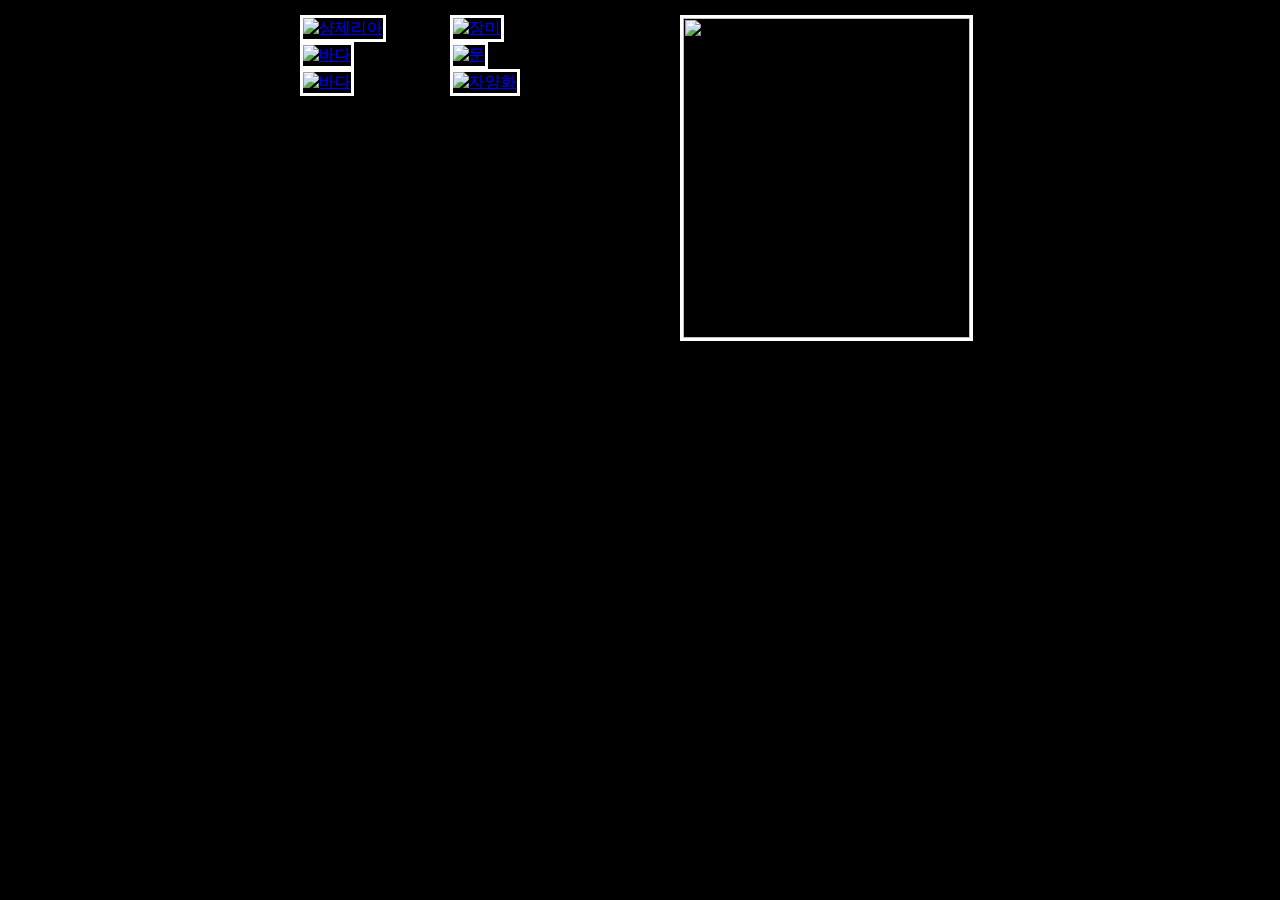
==== OCSS/WebContent/view/ocssImg.html @ d0117e24 "rr" ====
﻿<!DOCTYPE html PUBLIC "-//W3C//DTD HTML 4.01 Transitional//EN" "http://www.w3.org/TR/html4/loose.dtd">
<html>
	<head>
		<meta http-equiv="Content-Type" content="text/html; charset=UTF-8" />
		<meta http-equiv="Content-Style-Type" content="text/css" />
		<meta http-equiv="Content-Script-Type" content="text/javascript" />
		<title>sample2</title>
		<script type="text/javascript" src="http://ajax.googleapis.com/ajax/libs/jquery/1.6.2/jquery.min.js"></script>
		<style type="text/css">
*{
	margin:0;
	padding:0;
	border:0;
}
body{
	background:black;
}
#container{
	width:680px;
	margin:15px auto;
}
#img_navi{
	width:380px;
	float:left;
}
#img_navi li{
	list-style-type:none;
	width:150px;
	float:left;
}
#img_navi li img{
	border:3px solid white;
}
#img_main{
	width:300px;
	float:right;
}
#img_main img{
	position:absolute;
	border:3px solid white;
	width: 287px;
	height: 320px;
}
		</style>
		<script type="text/javascript">
$(function(){
	$("#img_navi a").click(function(){
		$("#img_main img").before("<img src='"+$(this).attr("href")+"' alt='' width='100' height='100'>");
		$("#img_main img:last").fadeOut("fast",function(){
			$(this).remove();
		});
		return false;
	});
});
		</script>
	</head>
	<body>
		<div id="container">
			<div id="img_navi">
				<ul>

							<li><a href="images/photo1.jpg"><img src="images/photo1_thum.jpg" alt="샹제리아" /></a></li>
							<li><a href="images/photo2.jpg"><img src="images/photo2_thum.jpg" alt="장미" /></a></li>
							<li><a href="images/photo3.jpg"><img src="images/photo3_thum.jpg" alt="바다" /></a></li>
							<li><a href="images/photo4.jpg"><img src="images/photo4_thum.jpg" alt="문" /></a></li>
							<li><a href="images/photo5.jpg"><img src="images/photo5_thum.jpg" alt="바다" /></a></li>
							<li><a href="images/photo6.jpg"><img src="images/photo6_thum.jpg" alt="자양화" /></a></li>

				</ul>
			</div>
			<div id="img_main">
				<img src="images/photo1.jpg" alt="" width='300' height='330'/>			</div>
	</div>
	</body>
</html>
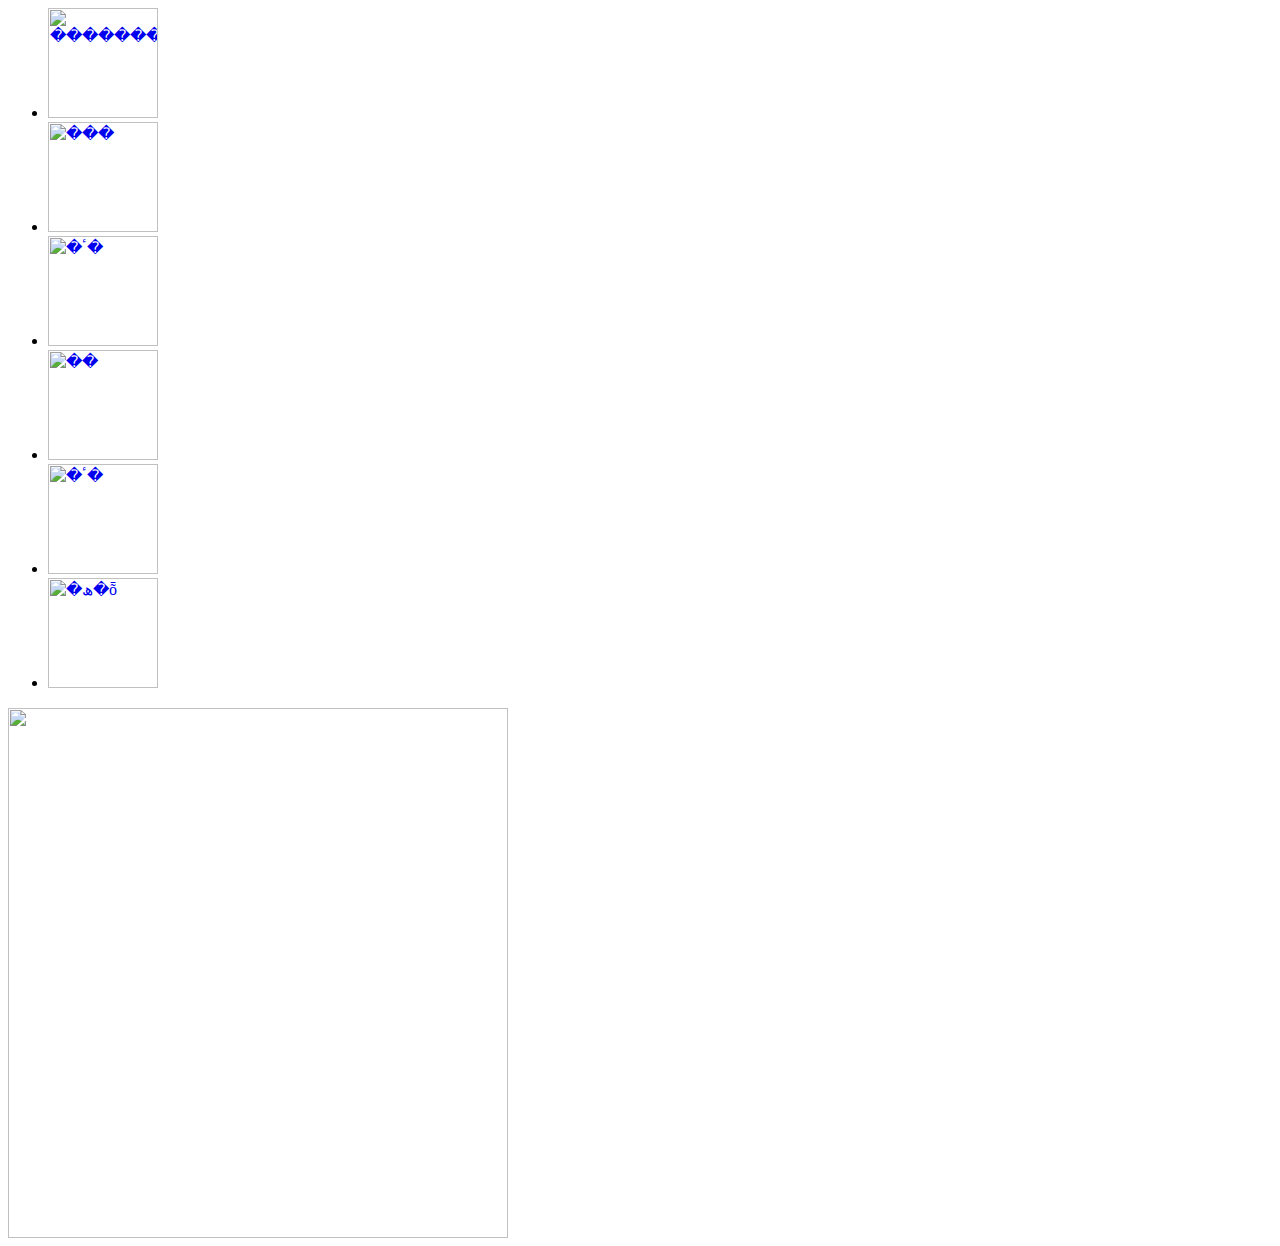
==== commit 64621b5a: "img" ====
--- a/OCSS/WebContent/view/ocssImg.html
+++ b/OCSS/WebContent/view/ocssImg.html
@@ -1,51 +1,8 @@
-﻿<!DOCTYPE html PUBLIC "-//W3C//DTD HTML 4.01 Transitional//EN" "http://www.w3.org/TR/html4/loose.dtd">
-<html>
-	<head>
-		<meta http-equiv="Content-Type" content="text/html; charset=UTF-8" />
-		<meta http-equiv="Content-Style-Type" content="text/css" />
-		<meta http-equiv="Content-Script-Type" content="text/javascript" />
-		<title>sample2</title>
-		<script type="text/javascript" src="http://ajax.googleapis.com/ajax/libs/jquery/1.6.2/jquery.min.js"></script>
-		<style type="text/css">
-*{
-	margin:0;
-	padding:0;
-	border:0;
-}
-body{
-	background:black;
-}
-#container{
-	width:680px;
-	margin:15px auto;
-}
-#img_navi{
-	width:380px;
-	float:left;
-}
-#img_navi li{
-	list-style-type:none;
-	width:150px;
-	float:left;
-}
-#img_navi li img{
-	border:3px solid white;
-}
-#img_main{
-	width:300px;
-	float:right;
-}
-#img_main img{
-	position:absolute;
-	border:3px solid white;
-	width: 287px;
-	height: 320px;
-}
-		</style>
-		<script type="text/javascript">
+
+<script type="text/javascript">
 $(function(){
 	$("#img_navi a").click(function(){
-		$("#img_main img").before("<img src='"+$(this).attr("href")+"' alt='' width='100' height='100'>");
+		$("#img_main img").before("<img src='"+$(this).attr("href")+"' alt='' width='500px' height='500px'>");
 		$("#img_main img:last").fadeOut("fast",function(){
 			$(this).remove();
 		});
@@ -55,21 +12,21 @@
 		</script>
 	</head>
 	<body>
-		<div id="container">
+		<div id="img_container">
 			<div id="img_navi">
 				<ul>
 
-							<li><a href="images/photo1.jpg"><img src="images/photo1_thum.jpg" alt="샹제리아" /></a></li>
-							<li><a href="images/photo2.jpg"><img src="images/photo2_thum.jpg" alt="장미" /></a></li>
-							<li><a href="images/photo3.jpg"><img src="images/photo3_thum.jpg" alt="바다" /></a></li>
-							<li><a href="images/photo4.jpg"><img src="images/photo4_thum.jpg" alt="문" /></a></li>
-							<li><a href="images/photo5.jpg"><img src="images/photo5_thum.jpg" alt="바다" /></a></li>
-							<li><a href="images/photo6.jpg"><img src="images/photo6_thum.jpg" alt="자양화" /></a></li>
+							<li><a href="images/photo1.jpg"><img src="images/photo1_thum.jpg" alt="��������" width ="110px" /></a></li>
+							<li><a href="images/photo2.jpg"><img src="images/photo2_thum.jpg" alt="���"  width ="110px" /></a></li>
+							<li><a href="images/photo3.jpg"><img src="images/photo3_thum.jpg" alt="�ٴ�"  width ="110px" /></a></li>
+							<li><a href="images/photo4.jpg"><img src="images/photo4_thum.jpg" alt="��"  width ="110px" /></a></li>
+							<li><a href="images/photo5.jpg"><img src="images/photo5_thum.jpg" alt="�ٴ�"  width ="110px" /></a></li>
+							<li><a href="images/photo6.jpg"><img src="images/photo6_thum.jpg" alt="�ھ�ȭ"  width ="110px" /></a></li>
 
 				</ul>
 			</div>
 			<div id="img_main">
-				<img src="images/photo1.jpg" alt="" width='300' height='330'/>			</div>
+				<img src="images/photo1.jpg" alt="" width='500px' height='530px'/>			</div>
 	</div>
 	</body>
 </html>